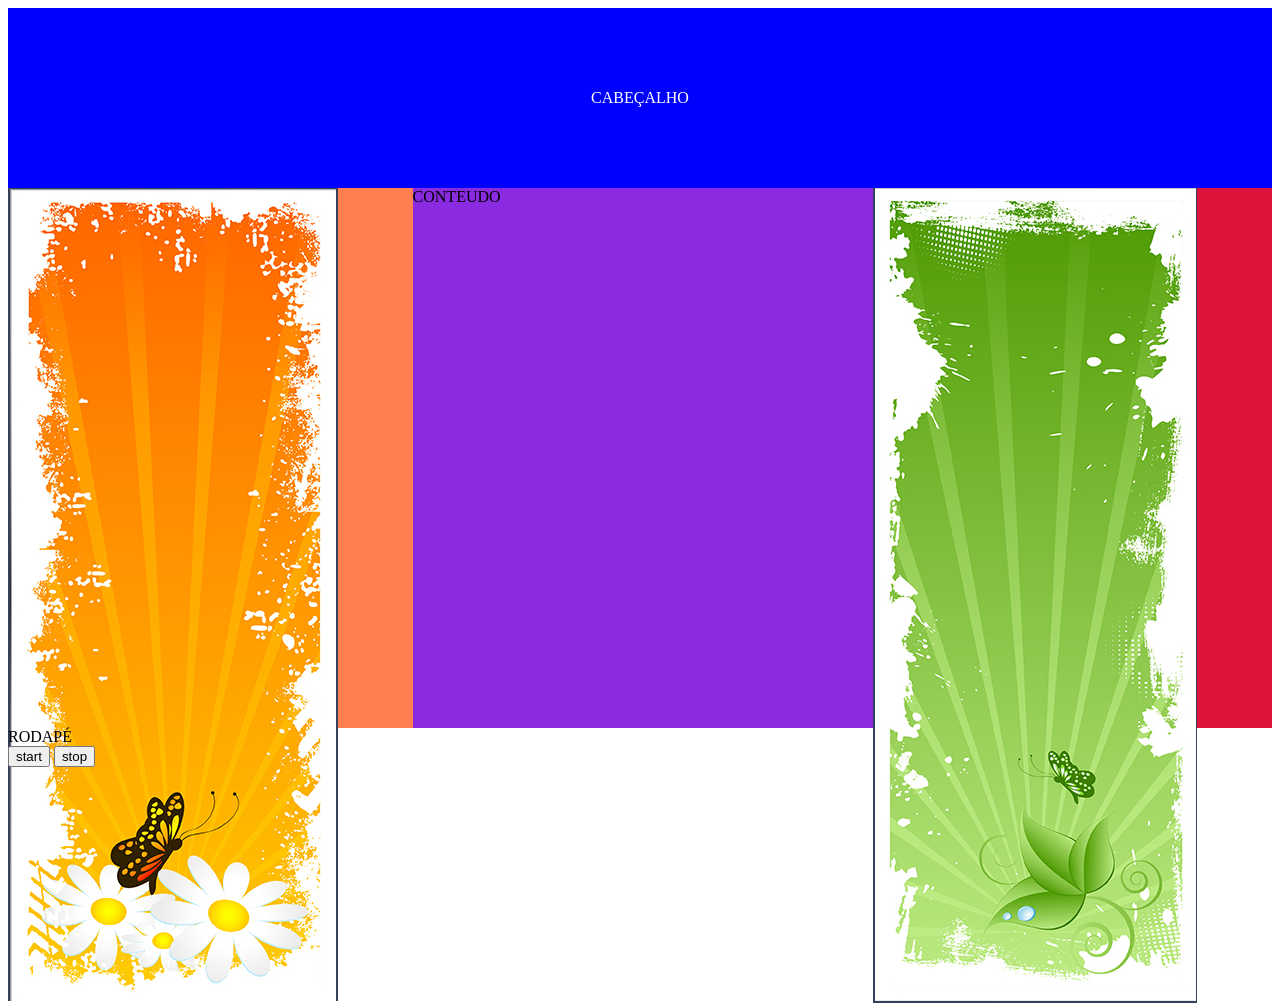
==== exemplo-cor2.html @ c7f8edb8 "exercício de alternar banners" ====
<!--//lembrar que chamei o exemplo-cor, e nao linkei nada-->

<!DOCTYPE html>
<html lang="pt-br">
<head>
    <meta charset="UTF-8">
    <meta http-equiv="X-UA-Compatible" content="IE=edge">
    <meta name="viewport" content="width=device-width, initial-scale=1.0">
    <title>TIME-OUT</title>
    <script src="./js/script.js" defer></script>
    <link rel="stylesheet" href="./css/estilo.css">
</head>
<body>

    <header class="cabecalho">
        <span>CABEÇALHO</span>
    </header>

    <div class="container">
        
        <aside class="l-e">
           <img src="./img/banner-lateral-1.png" alt="Banner">
        </aside>
        
        <section class="conteudo">
            <span>CONTEUDO</span>
        </section>

        <aside class="l-d">
            <img src="./img/banner-lateral-2.png" alt="Banner">
        </aside>

    </div>

    <footer class="rodape">
        <span>RODAPÉ</span>

        <div>
            <button onclick="mudaCor()">start</button>
            <button onclick="clearTimeout(tmp)">stop</button>   
            
          <!--  <section>
                
                    <button>TESTE</button>
                
            </section>
        -->
        </div>
        
    </footer>

</body>
</html>
---- css/estilo.css ----
.cabecalho{
    display: flex;
    justify-content: center;
    align-items: center;
    width: 100%;
    height: 20vh;
    background-color: blue;
    color: #fff;
}

.container{
    display: flex;
    justify-content: space-between;
    width: 100%;
    height: 60vh;
}

.conteudo{
    flex-grow: 5;
    background-color: blueviolet;
}
.l-e{
    flex-grow: 1;
    background-color:coral;
}
.l-d{
    flex-grow: 1;
    background-color: crimson;
}
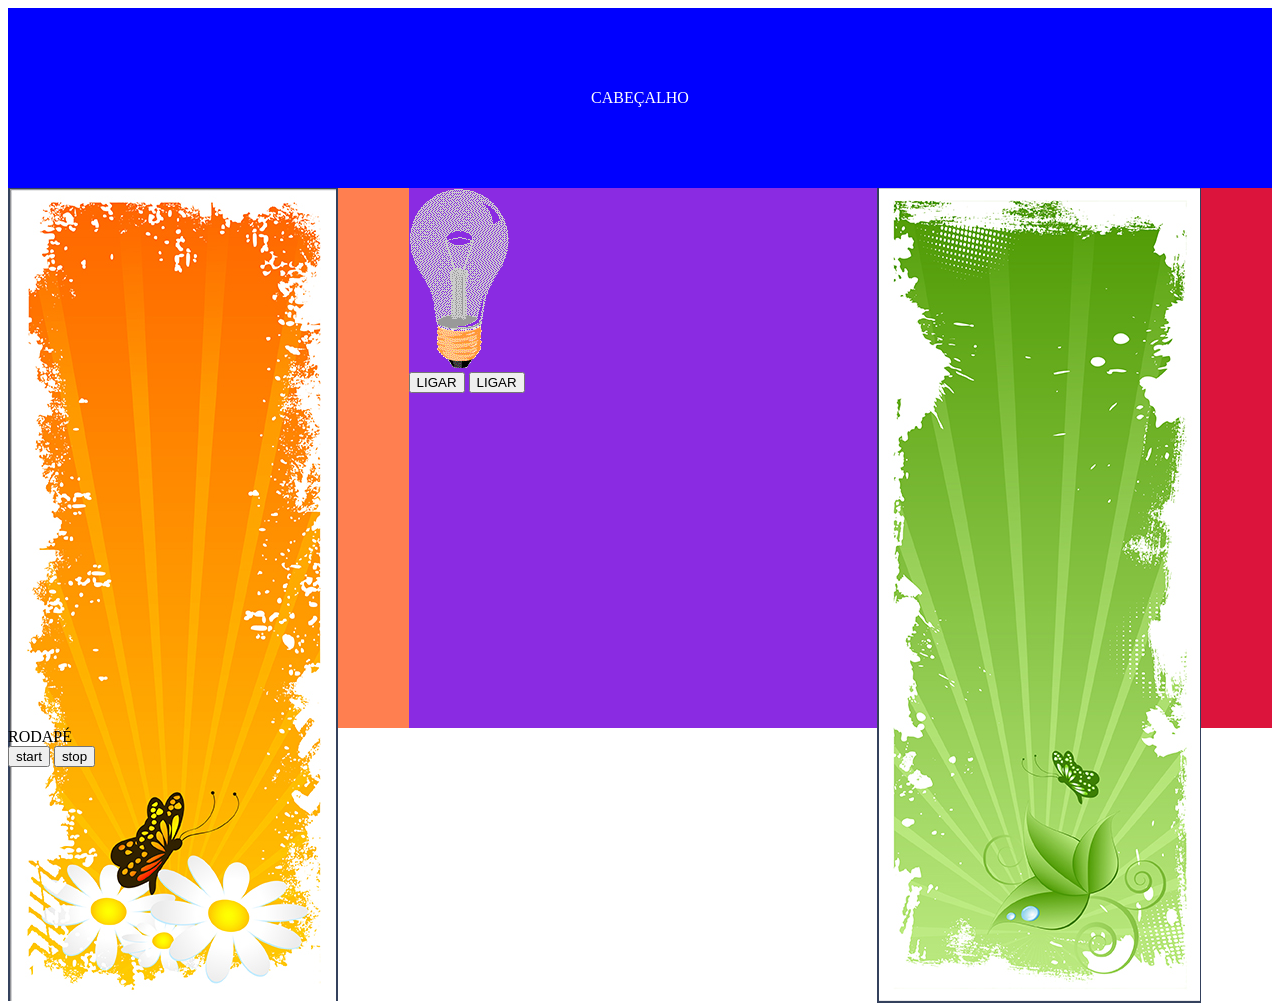
==== commit c3f6c5ad: "commit resto da aula dia 25 abril" ====
--- a/exemplo-cor2.html
+++ b/exemplo-cor2.html
@@ -23,7 +23,14 @@
         </aside>
         
         <section class="conteudo">
-            <span>CONTEUDO</span>
+          
+            <!-- aqui estou fazendo um botao lampada no conteudo, a funcao esta no script.js n final-->
+            <div>
+                <img src="./img/pic_bulboff.gif" alt="Lampada">
+            </div>
+            <button>LIGAR</button>
+
+          <!-- caso queira fazer direto no html sem fazer a função no arquivo js-->  <button onclick="turnInOff()">LIGAR</button>
         </section>
 
         <aside class="l-d">
